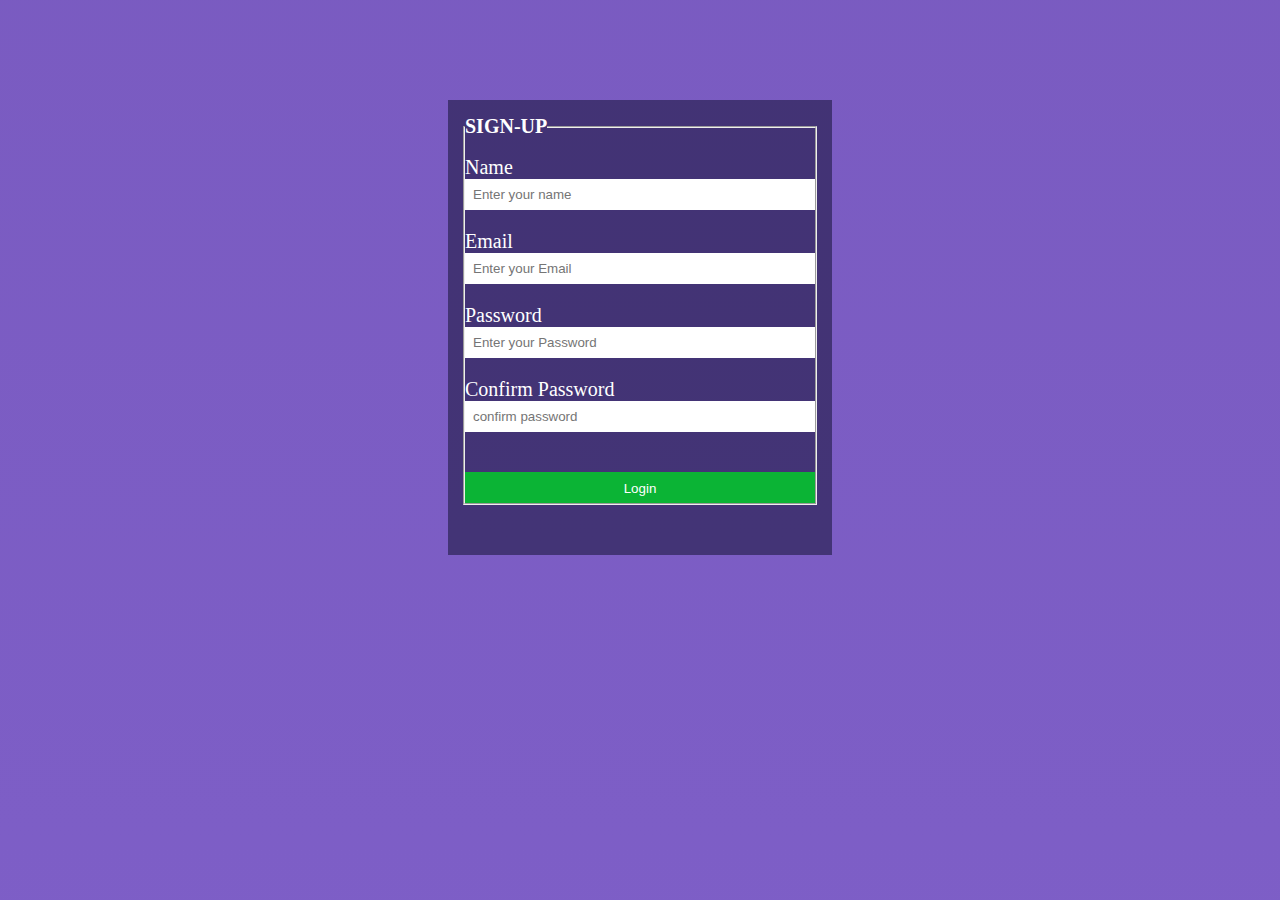
==== signup.html @ ceece2c1 "form" ====
<!DOCTYPE html>
<html lang="en">

<head>
    <meta charset="UTF-8">
    <meta http-equiv="X-UA-Compatible" content="IE=edge">
    <meta name="viewport" content="width=device-width, initial-scale=1.0">
    <title>form</title>
    <link rel="stylesheet" href="/css/signup.css">
</head>

<body>
    <div class="container-fluid form-org" id="registry-form">
        <div class="container">
            <form class="container">
                <fieldset>
                <legend>
            <h1 style="text-align:center; font-family: Verdana; font-size:20px;color: white;" >SIGN-UP</h1></legend><br>
            <label>Name</label><br>
            <input type="text" name="Fullname" placeholder="Enter your name" id="name"><br>
            <label> Email</label><br>
            <input type="email" name="email" placeholder="Enter your Email" id="email"><br>
            <label> Password</label><br>
            <input type="password" name="password" placeholder="Enter your Password" id="password"><br>
            <label> Confirm Password</label><br>
            <input type="password" name="Password" placeholder="confirm password" id="confirmPassword"><br>
            

                     
            <div class="submit">
                <button class="submit-btn" type="submit">Login</button>
                <!-- <input type="Submit" value="Submit" class="submit-btn"> -->
                
            </div>    
        </fieldset>
        </form>
    </div>
</div>
    
<script src="/js/app.js"></script>
</body>

</html>
---- css/signup.css ----
*{
    padding: 0px;
    margin: 0px;
    box-sizing: border-box;   
}

.form-org{
    background-image:linear-gradient(rgba(94, 57, 180, 0.829), rgba(92, 53, 184, 0.795)), url(./computer\ school.jpg);
    background-size: cover; 
    background-position: center;
    position:center;
    min-height: 100vh;
    padding-top: 100px;
}

form{
    background-color: rgba(12, 12, 41, 0.507);
    border: none;
    width:30%;
    margin:auto;
    padding:15px;
    color: white;
    padding-bottom: 50px;
}

label{
    color: white;
    font-size: 20px;
}

input[type="text"],
input[type="email"],
input[type="number"],
input[type="password"]
{
    width: 100%;
    padding:8px;
    /* border-radius: 10px; */
    border: none;
    margin-bottom:20px;
}

input[type="checkbox"],
input[type="radio"]{
    margin:5px;
}

select{
    width:100%;
}

.dropdown{
    width:100px;
    color: red;
}
.checkbox-text {
    font-family: sans-serif;
}

.submit{
    padding: 5px;
    margin-top:20px;
    border: none;
    font-size: 18px;
    font-weight: 600;
    background-color: rgb(11, 180, 53);
    color: white;
    position:center;
    text-align: center;
    
}  

.submit-btn{
    background-color: rgb(11, 180, 53);
    color: white; 
    border: none; 
}

.recommend{
    font-size:20px;
}

.btn-1{
    text-decoration: none;
    color: white;
}
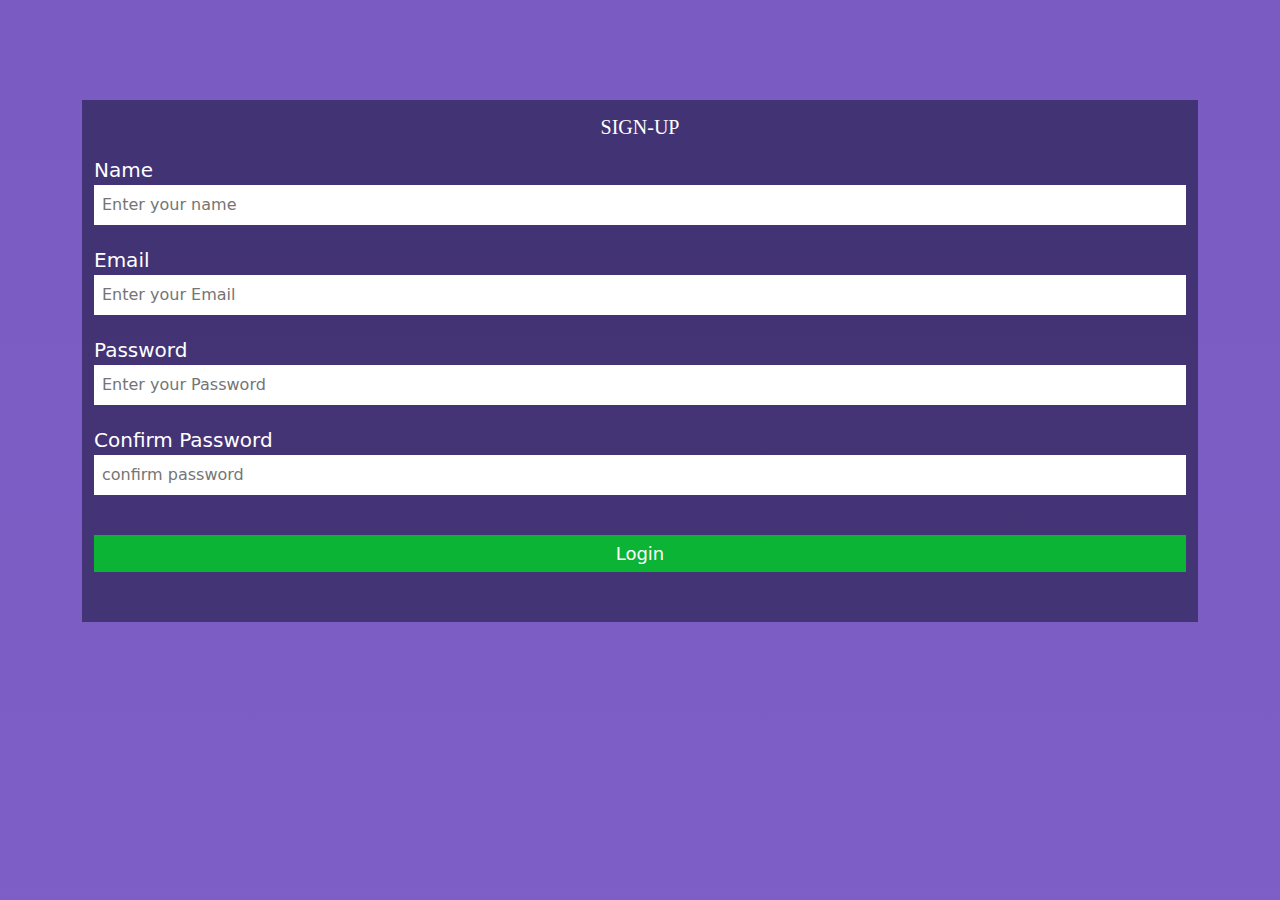
==== commit 81605cb2: "fixed bugs" ====
--- a/signup.html
+++ b/signup.html
@@ -6,7 +6,9 @@
     <meta http-equiv="X-UA-Compatible" content="IE=edge">
     <meta name="viewport" content="width=device-width, initial-scale=1.0">
     <title>form</title>
-    <link rel="stylesheet" href="/css/signup.css">
+    <link rel="stylesheet" href="css/signup.css">
+    <link rel="stylesheet" href="css/bootstrap.min.css">
+
 </head>
 
 <body>
@@ -37,7 +39,7 @@
     </div>
 </div>
     
-<script src="/js/app.js"></script>
+<script src="js/app.js"></script>
 </body>
 
 </html>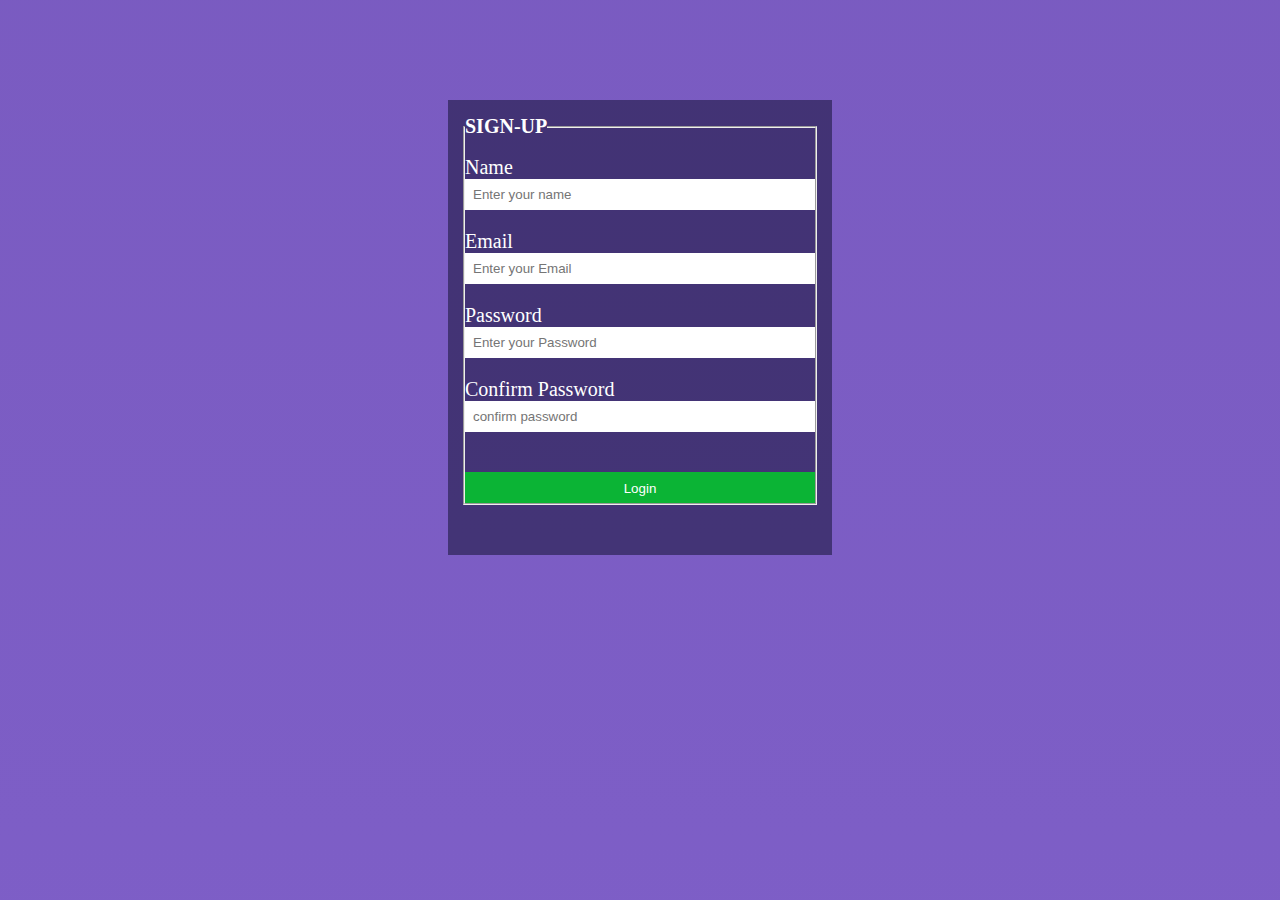
==== commit 14658471: "minor fix" ====
--- a/signup.html
+++ b/signup.html
@@ -7,7 +7,7 @@
     <meta name="viewport" content="width=device-width, initial-scale=1.0">
     <title>form</title>
     <link rel="stylesheet" href="css/signup.css">
-    <link rel="stylesheet" href="css/bootstrap.min.css">
+    <!-- <link rel="stylesheet" href="css/bootstrap.min.css"> -->
 
 </head>
 
